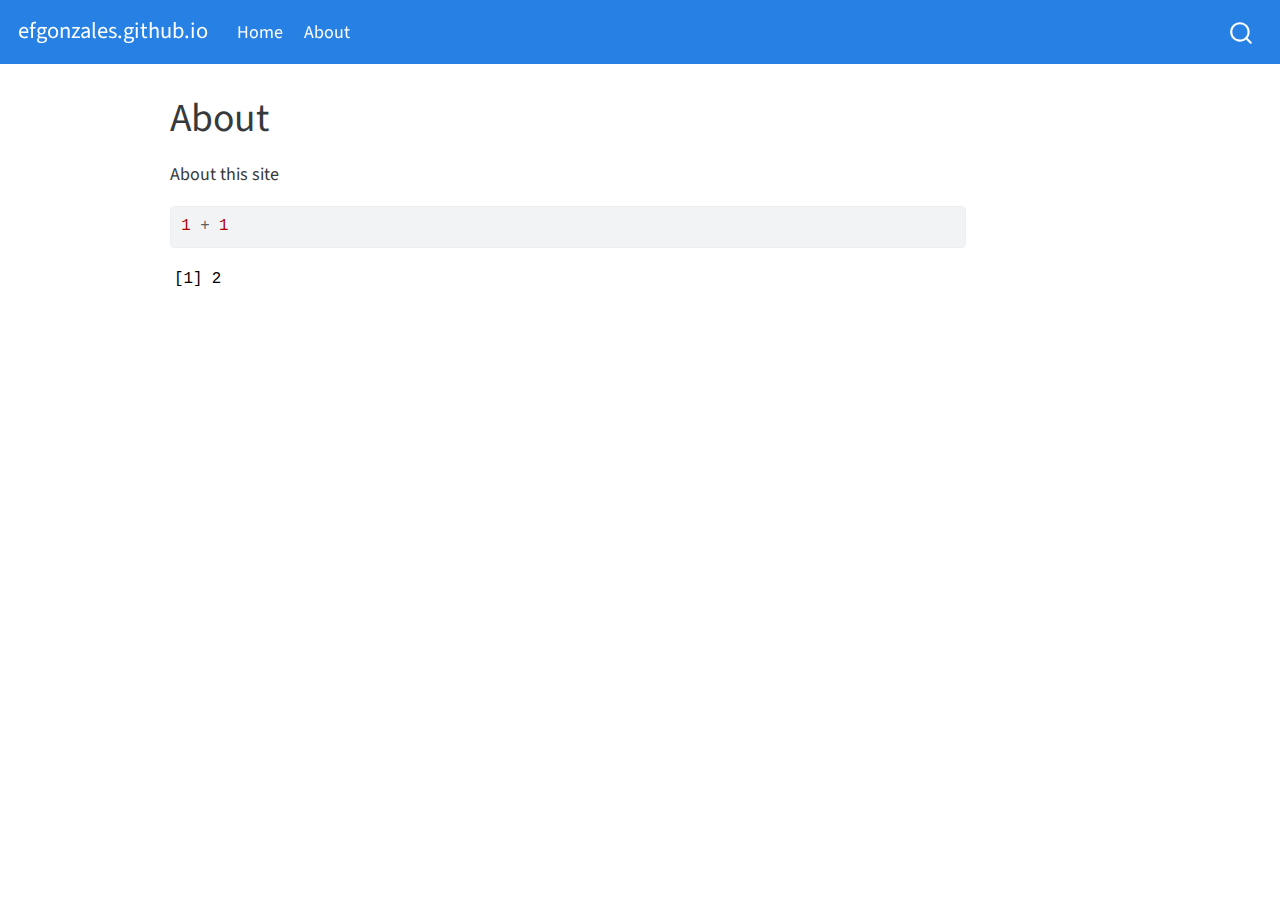
==== docs/about.html @ b6ae4553 "second test" ====
<!DOCTYPE html>
<html xmlns="http://www.w3.org/1999/xhtml" lang="en" xml:lang="en"><head>

<meta charset="utf-8">
<meta name="generator" content="quarto-1.0.36">

<meta name="viewport" content="width=device-width, initial-scale=1.0, user-scalable=yes">


<title>efgonzales.github.io - About</title>
<style>
code{white-space: pre-wrap;}
span.smallcaps{font-variant: small-caps;}
span.underline{text-decoration: underline;}
div.column{display: inline-block; vertical-align: top; width: 50%;}
div.hanging-indent{margin-left: 1.5em; text-indent: -1.5em;}
ul.task-list{list-style: none;}
pre > code.sourceCode { white-space: pre; position: relative; }
pre > code.sourceCode > span { display: inline-block; line-height: 1.25; }
pre > code.sourceCode > span:empty { height: 1.2em; }
.sourceCode { overflow: visible; }
code.sourceCode > span { color: inherit; text-decoration: inherit; }
div.sourceCode { margin: 1em 0; }
pre.sourceCode { margin: 0; }
@media screen {
div.sourceCode { overflow: auto; }
}
@media print {
pre > code.sourceCode { white-space: pre-wrap; }
pre > code.sourceCode > span { text-indent: -5em; padding-left: 5em; }
}
pre.numberSource code
  { counter-reset: source-line 0; }
pre.numberSource code > span
  { position: relative; left: -4em; counter-increment: source-line; }
pre.numberSource code > span > a:first-child::before
  { content: counter(source-line);
    position: relative; left: -1em; text-align: right; vertical-align: baseline;
    border: none; display: inline-block;
    -webkit-touch-callout: none; -webkit-user-select: none;
    -khtml-user-select: none; -moz-user-select: none;
    -ms-user-select: none; user-select: none;
    padding: 0 4px; width: 4em;
    color: #aaaaaa;
  }
pre.numberSource { margin-left: 3em; border-left: 1px solid #aaaaaa;  padding-left: 4px; }
div.sourceCode
  {   }
@media screen {
pre > code.sourceCode > span > a:first-child::before { text-decoration: underline; }
}
code span.al { color: #ff0000; font-weight: bold; } /* Alert */
code span.an { color: #60a0b0; font-weight: bold; font-style: italic; } /* Annotation */
code span.at { color: #7d9029; } /* Attribute */
code span.bn { color: #40a070; } /* BaseN */
code span.bu { } /* BuiltIn */
code span.cf { color: #007020; font-weight: bold; } /* ControlFlow */
code span.ch { color: #4070a0; } /* Char */
code span.cn { color: #880000; } /* Constant */
code span.co { color: #60a0b0; font-style: italic; } /* Comment */
code span.cv { color: #60a0b0; font-weight: bold; font-style: italic; } /* CommentVar */
code span.do { color: #ba2121; font-style: italic; } /* Documentation */
code span.dt { color: #902000; } /* DataType */
code span.dv { color: #40a070; } /* DecVal */
code span.er { color: #ff0000; font-weight: bold; } /* Error */
code span.ex { } /* Extension */
code span.fl { color: #40a070; } /* Float */
code span.fu { color: #06287e; } /* Function */
code span.im { } /* Import */
code span.in { color: #60a0b0; font-weight: bold; font-style: italic; } /* Information */
code span.kw { color: #007020; font-weight: bold; } /* Keyword */
code span.op { color: #666666; } /* Operator */
code span.ot { color: #007020; } /* Other */
code span.pp { color: #bc7a00; } /* Preprocessor */
code span.sc { color: #4070a0; } /* SpecialChar */
code span.ss { color: #bb6688; } /* SpecialString */
code span.st { color: #4070a0; } /* String */
code span.va { color: #19177c; } /* Variable */
code span.vs { color: #4070a0; } /* VerbatimString */
code span.wa { color: #60a0b0; font-weight: bold; font-style: italic; } /* Warning */
</style>


<script src="site_libs/quarto-nav/quarto-nav.js"></script>
<script src="site_libs/quarto-nav/headroom.min.js"></script>
<script src="site_libs/clipboard/clipboard.min.js"></script>
<script src="site_libs/quarto-search/autocomplete.umd.js"></script>
<script src="site_libs/quarto-search/fuse.min.js"></script>
<script src="site_libs/quarto-search/quarto-search.js"></script>
<meta name="quarto:offset" content="./">
<script src="site_libs/quarto-html/quarto.js"></script>
<script src="site_libs/quarto-html/popper.min.js"></script>
<script src="site_libs/quarto-html/tippy.umd.min.js"></script>
<script src="site_libs/quarto-html/anchor.min.js"></script>
<link href="site_libs/quarto-html/tippy.css" rel="stylesheet">
<link href="site_libs/quarto-html/quarto-syntax-highlighting.css" rel="stylesheet" id="quarto-text-highlighting-styles">
<script src="site_libs/bootstrap/bootstrap.min.js"></script>
<link href="site_libs/bootstrap/bootstrap-icons.css" rel="stylesheet">
<link href="site_libs/bootstrap/bootstrap.min.css" rel="stylesheet" id="quarto-bootstrap" data-mode="light">
<script id="quarto-search-options" type="application/json">{
  "location": "navbar",
  "copy-button": false,
  "collapse-after": 3,
  "panel-placement": "end",
  "type": "overlay",
  "limit": 20,
  "language": {
    "search-no-results-text": "No results",
    "search-matching-documents-text": "matching documents",
    "search-copy-link-title": "Copy link to search",
    "search-hide-matches-text": "Hide additional matches",
    "search-more-match-text": "more match in this document",
    "search-more-matches-text": "more matches in this document",
    "search-clear-button-title": "Clear",
    "search-detached-cancel-button-title": "Cancel",
    "search-submit-button-title": "Submit"
  }
}</script>


<link rel="stylesheet" href="styles.css">
</head>

<body class="nav-fixed">

<div id="quarto-search-results"></div>
  <header id="quarto-header" class="headroom fixed-top">
    <nav class="navbar navbar-expand-lg navbar-dark ">
      <div class="navbar-container container-fluid">
      <a class="navbar-brand" href="./index.html">
    <span class="navbar-title">efgonzales.github.io</span>
  </a>
          <button class="navbar-toggler" type="button" data-bs-toggle="collapse" data-bs-target="#navbarCollapse" aria-controls="navbarCollapse" aria-expanded="false" aria-label="Toggle navigation" onclick="if (window.quartoToggleHeadroom) { window.quartoToggleHeadroom(); }">
  <span class="navbar-toggler-icon"></span>
</button>
          <div class="collapse navbar-collapse" id="navbarCollapse">
            <ul class="navbar-nav navbar-nav-scroll me-auto">
  <li class="nav-item">
    <a class="nav-link" href="./index.html">Home</a>
  </li>  
  <li class="nav-item">
    <a class="nav-link active" href="./about.html" aria-current="page">About</a>
  </li>  
</ul>
              <div id="quarto-search" class="" title="Search"></div>
          </div> <!-- /navcollapse -->
      </div> <!-- /container-fluid -->
    </nav>
</header>
<!-- content -->
<div id="quarto-content" class="quarto-container page-columns page-rows-contents page-layout-article page-navbar">
<!-- sidebar -->
<!-- margin-sidebar -->
    <div id="quarto-margin-sidebar" class="sidebar margin-sidebar">
        
    </div>
<!-- main -->
<main class="content" id="quarto-document-content">

<header id="title-block-header" class="quarto-title-block default">
<div class="quarto-title">
<h1 class="title">About</h1>
</div>



<div class="quarto-title-meta">

    
    
  </div>
  

</header>

<p>About this site</p>
<div class="cell">
<div class="sourceCode cell-code" id="cb1"><pre class="sourceCode r code-with-copy"><code class="sourceCode r"><span id="cb1-1"><a href="#cb1-1" aria-hidden="true" tabindex="-1"></a><span class="dv">1</span> <span class="sc">+</span> <span class="dv">1</span></span></code><button title="Copy to Clipboard" class="code-copy-button"><i class="bi"></i></button></pre></div>
<div class="cell-output cell-output-stdout">
<pre><code>[1] 2</code></pre>
</div>
</div>



</main> <!-- /main -->
<script id="quarto-html-after-body" type="application/javascript">
window.document.addEventListener("DOMContentLoaded", function (event) {
  const toggleBodyColorMode = (bsSheetEl) => {
    const mode = bsSheetEl.getAttribute("data-mode");
    const bodyEl = window.document.querySelector("body");
    if (mode === "dark") {
      bodyEl.classList.add("quarto-dark");
      bodyEl.classList.remove("quarto-light");
    } else {
      bodyEl.classList.add("quarto-light");
      bodyEl.classList.remove("quarto-dark");
    }
  }
  const toggleBodyColorPrimary = () => {
    const bsSheetEl = window.document.querySelector("link#quarto-bootstrap");
    if (bsSheetEl) {
      toggleBodyColorMode(bsSheetEl);
    }
  }
  toggleBodyColorPrimary();  
  const icon = "";
  const anchorJS = new window.AnchorJS();
  anchorJS.options = {
    placement: 'right',
    icon: icon
  };
  anchorJS.add('.anchored');
  const clipboard = new window.ClipboardJS('.code-copy-button', {
    target: function(trigger) {
      return trigger.previousElementSibling;
    }
  });
  clipboard.on('success', function(e) {
    // button target
    const button = e.trigger;
    // don't keep focus
    button.blur();
    // flash "checked"
    button.classList.add('code-copy-button-checked');
    var currentTitle = button.getAttribute("title");
    button.setAttribute("title", "Copied!");
    setTimeout(function() {
      button.setAttribute("title", currentTitle);
      button.classList.remove('code-copy-button-checked');
    }, 1000);
    // clear code selection
    e.clearSelection();
  });
  function tippyHover(el, contentFn) {
    const config = {
      allowHTML: true,
      content: contentFn,
      maxWidth: 500,
      delay: 100,
      arrow: false,
      appendTo: function(el) {
          return el.parentElement;
      },
      interactive: true,
      interactiveBorder: 10,
      theme: 'quarto',
      placement: 'bottom-start'
    };
    window.tippy(el, config); 
  }
  const noterefs = window.document.querySelectorAll('a[role="doc-noteref"]');
  for (var i=0; i<noterefs.length; i++) {
    const ref = noterefs[i];
    tippyHover(ref, function() {
      let href = ref.getAttribute('href');
      try { href = new URL(href).hash; } catch {}
      const id = href.replace(/^#\/?/, "");
      const note = window.document.getElementById(id);
      return note.innerHTML;
    });
  }
  var bibliorefs = window.document.querySelectorAll('a[role="doc-biblioref"]');
  for (var i=0; i<bibliorefs.length; i++) {
    const ref = bibliorefs[i];
    const cites = ref.parentNode.getAttribute('data-cites').split(' ');
    tippyHover(ref, function() {
      var popup = window.document.createElement('div');
      cites.forEach(function(cite) {
        var citeDiv = window.document.createElement('div');
        citeDiv.classList.add('hanging-indent');
        citeDiv.classList.add('csl-entry');
        var biblioDiv = window.document.getElementById('ref-' + cite);
        if (biblioDiv) {
          citeDiv.innerHTML = biblioDiv.innerHTML;
        }
        popup.appendChild(citeDiv);
      });
      return popup.innerHTML;
    });
  }
});
</script>
</div> <!-- /content -->



</body></html>
---- docs/site_libs/quarto-html/tippy.css ----
.tippy-box[data-animation=fade][data-state=hidden]{opacity:0}[data-tippy-root]{max-width:calc(100vw - 10px)}.tippy-box{position:relative;background-color:#333;color:#fff;border-radius:4px;font-size:14px;line-height:1.4;white-space:normal;outline:0;transition-property:transform,visibility,opacity}.tippy-box[data-placement^=top]>.tippy-arrow{bottom:0}.tippy-box[data-placement^=top]>.tippy-arrow:before{bottom:-7px;left:0;border-width:8px 8px 0;border-top-color:initial;transform-origin:center top}.tippy-box[data-placement^=bottom]>.tippy-arrow{top:0}.tippy-box[data-placement^=bottom]>.tippy-arrow:before{top:-7px;left:0;border-width:0 8px 8px;border-bottom-color:initial;transform-origin:center bottom}.tippy-box[data-placement^=left]>.tippy-arrow{right:0}.tippy-box[data-placement^=left]>.tippy-arrow:before{border-width:8px 0 8px 8px;border-left-color:initial;right:-7px;transform-origin:center left}.tippy-box[data-placement^=right]>.tippy-arrow{left:0}.tippy-box[data-placement^=right]>.tippy-arrow:before{left:-7px;border-width:8px 8px 8px 0;border-right-color:initial;transform-origin:center right}.tippy-box[data-inertia][data-state=visible]{transition-timing-function:cubic-bezier(.54,1.5,.38,1.11)}.tippy-arrow{width:16px;height:16px;color:#333}.tippy-arrow:before{content:"";position:absolute;border-color:transparent;border-style:solid}.tippy-content{position:relative;padding:5px 9px;z-index:1}
---- docs/site_libs/quarto-html/quarto-syntax-highlighting.css ----
/* quarto syntax highlight colors */
:root {
  --quarto-hl-ot-color: #003B4F;
  --quarto-hl-at-color: #657422;
  --quarto-hl-ss-color: #20794D;
  --quarto-hl-an-color: #5E5E5E;
  --quarto-hl-fu-color: #4758AB;
  --quarto-hl-st-color: #20794D;
  --quarto-hl-cf-color: #003B4F;
  --quarto-hl-op-color: #5E5E5E;
  --quarto-hl-er-color: #AD0000;
  --quarto-hl-bn-color: #AD0000;
  --quarto-hl-al-color: #AD0000;
  --quarto-hl-va-color: #111111;
  --quarto-hl-bu-color: inherit;
  --quarto-hl-ex-color: inherit;
  --quarto-hl-pp-color: #AD0000;
  --quarto-hl-in-color: #5E5E5E;
  --quarto-hl-vs-color: #20794D;
  --quarto-hl-wa-color: #5E5E5E;
  --quarto-hl-do-color: #5E5E5E;
  --quarto-hl-im-color: #00769E;
  --quarto-hl-ch-color: #20794D;
  --quarto-hl-dt-color: #AD0000;
  --quarto-hl-fl-color: #AD0000;
  --quarto-hl-co-color: #5E5E5E;
  --quarto-hl-cv-color: #5E5E5E;
  --quarto-hl-cn-color: #8f5902;
  --quarto-hl-sc-color: #5E5E5E;
  --quarto-hl-dv-color: #AD0000;
  --quarto-hl-kw-color: #003B4F;
}

/* other quarto variables */
:root {
  --quarto-font-monospace: SFMono-Regular, Menlo, Monaco, Consolas, "Liberation Mono", "Courier New", monospace;
}

pre > code.sourceCode > span {
  color: #003B4F;
}

code span {
  color: #003B4F;
}

code.sourceCode > span {
  color: #003B4F;
}

div.sourceCode,
div.sourceCode pre.sourceCode {
  color: #003B4F;
}

code span.ot {
  color: #003B4F;
}

code span.at {
  color: #657422;
}

code span.ss {
  color: #20794D;
}

code span.an {
  color: #5E5E5E;
}

code span.fu {
  color: #4758AB;
}

code span.st {
  color: #20794D;
}

code span.cf {
  color: #003B4F;
}

code span.op {
  color: #5E5E5E;
}

code span.er {
  color: #AD0000;
}

code span.bn {
  color: #AD0000;
}

code span.al {
  color: #AD0000;
}

code span.va {
  color: #111111;
}

code span.pp {
  color: #AD0000;
}

code span.in {
  color: #5E5E5E;
}

code span.vs {
  color: #20794D;
}

code span.wa {
  color: #5E5E5E;
  font-style: italic;
}

code span.do {
  color: #5E5E5E;
  font-style: italic;
}

code span.im {
  color: #00769E;
}

code span.ch {
  color: #20794D;
}

code span.dt {
  color: #AD0000;
}

code span.fl {
  color: #AD0000;
}

code span.co {
  color: #5E5E5E;
}

code span.cv {
  color: #5E5E5E;
  font-style: italic;
}

code span.cn {
  color: #8f5902;
}

code span.sc {
  color: #5E5E5E;
}

code span.dv {
  color: #AD0000;
}

code span.kw {
  color: #003B4F;
}

.prevent-inlining {
  content: "</";
}

/*# sourceMappingURL=debc5d5d77c3f9108843748ff7464032.css.map */
---- docs/styles.css ----
/* css styles */
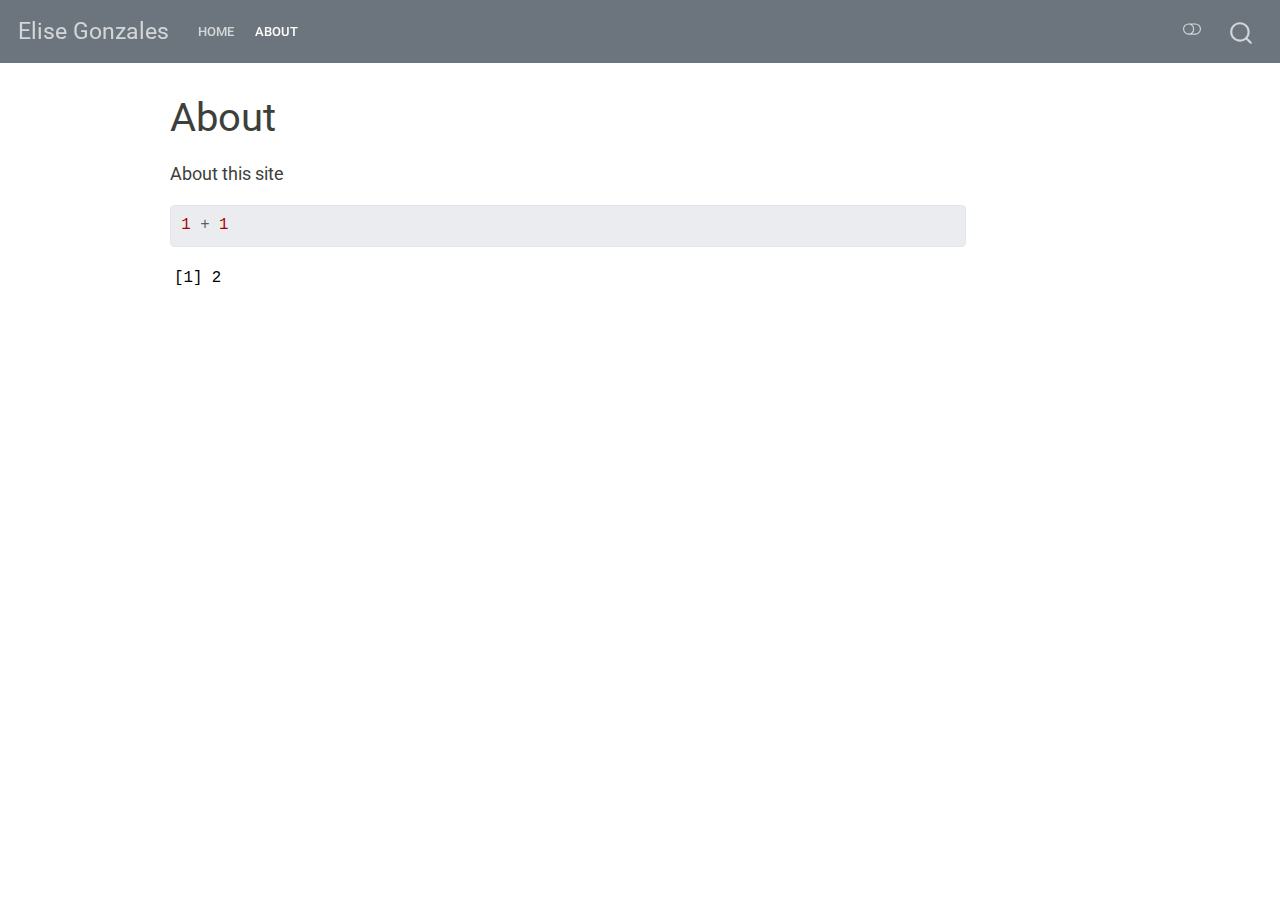
==== commit 86ecd80f: "initial setup" ====
--- a/docs/about.html
+++ b/docs/about.html
@@ -7,7 +7,7 @@
 <meta name="viewport" content="width=device-width, initial-scale=1.0, user-scalable=yes">
 
 
-<title>efgonzales.github.io - About</title>
+<title>Elise Gonzales - About</title>
 <style>
 code{white-space: pre-wrap;}
 span.smallcaps{font-variant: small-caps;}
@@ -93,10 +93,12 @@
 <script src="site_libs/quarto-html/tippy.umd.min.js"></script>
 <script src="site_libs/quarto-html/anchor.min.js"></script>
 <link href="site_libs/quarto-html/tippy.css" rel="stylesheet">
-<link href="site_libs/quarto-html/quarto-syntax-highlighting.css" rel="stylesheet" id="quarto-text-highlighting-styles">
+<link href="site_libs/quarto-html/quarto-syntax-highlighting.css" rel="stylesheet" class="quarto-color-scheme" id="quarto-text-highlighting-styles">
+<link href="site_libs/quarto-html/quarto-syntax-highlighting-dark.css" rel="prefetch" class="quarto-color-scheme quarto-color-alternate" id="quarto-text-highlighting-styles">
 <script src="site_libs/bootstrap/bootstrap.min.js"></script>
 <link href="site_libs/bootstrap/bootstrap-icons.css" rel="stylesheet">
-<link href="site_libs/bootstrap/bootstrap.min.css" rel="stylesheet" id="quarto-bootstrap" data-mode="light">
+<link href="site_libs/bootstrap/bootstrap.min.css" rel="stylesheet" class="quarto-color-scheme" id="quarto-bootstrap" data-mode="light">
+<link href="site_libs/bootstrap/bootstrap-dark.min.css" rel="prefetch" class="quarto-color-scheme quarto-color-alternate" id="quarto-bootstrap" data-mode="dark">
 <script id="quarto-search-options" type="application/json">{
   "location": "navbar",
   "copy-button": false,
@@ -128,7 +130,7 @@
     <nav class="navbar navbar-expand-lg navbar-dark ">
       <div class="navbar-container container-fluid">
       <a class="navbar-brand" href="./index.html">
-    <span class="navbar-title">efgonzales.github.io</span>
+    <span class="navbar-title">Elise Gonzales</span>
   </a>
           <button class="navbar-toggler" type="button" data-bs-toggle="collapse" data-bs-target="#navbarCollapse" aria-controls="navbarCollapse" aria-expanded="false" aria-label="Toggle navigation" onclick="if (window.quartoToggleHeadroom) { window.quartoToggleHeadroom(); }">
   <span class="navbar-toggler-icon"></span>
@@ -142,6 +144,9 @@
     <a class="nav-link active" href="./about.html" aria-current="page">About</a>
   </li>  
 </ul>
+              <div class="quarto-toggle-container">
+                  <a href="" class="quarto-color-scheme-toggle nav-link" onclick="window.quartoToggleColorScheme(); return false;" title="Toggle dark mode"><i class="bi"></i></a>
+              </div>
               <div id="quarto-search" class="" title="Search"></div>
           </div> <!-- /navcollapse -->
       </div> <!-- /container-fluid -->
@@ -204,6 +209,109 @@
     }
   }
   toggleBodyColorPrimary();  
+  const disableStylesheet = (stylesheets) => {
+    for (let i=0; i < stylesheets.length; i++) {
+      const stylesheet = stylesheets[i];
+      stylesheet.rel = 'prefetch';
+    }
+  }
+  const enableStylesheet = (stylesheets) => {
+    for (let i=0; i < stylesheets.length; i++) {
+      const stylesheet = stylesheets[i];
+      stylesheet.rel = 'stylesheet';
+    }
+  }
+  const manageTransitions = (selector, allowTransitions) => {
+    const els = window.document.querySelectorAll(selector);
+    for (let i=0; i < els.length; i++) {
+      const el = els[i];
+      if (allowTransitions) {
+        el.classList.remove('notransition');
+      } else {
+        el.classList.add('notransition');
+      }
+    }
+  }
+  const toggleColorMode = (alternate) => {
+    // Switch the stylesheets
+    const alternateStylesheets = window.document.querySelectorAll('link.quarto-color-scheme.quarto-color-alternate');
+    manageTransitions('#quarto-margin-sidebar .nav-link', false);
+    if (alternate) {
+      enableStylesheet(alternateStylesheets);
+      for (const sheetNode of alternateStylesheets) {
+        if (sheetNode.id === "quarto-bootstrap") {
+          toggleBodyColorMode(sheetNode);
+        }
+      }
+    } else {
+      disableStylesheet(alternateStylesheets);
+      toggleBodyColorPrimary();
+    }
+    manageTransitions('#quarto-margin-sidebar .nav-link', true);
+    // Switch the toggles
+    const toggles = window.document.querySelectorAll('.quarto-color-scheme-toggle');
+    for (let i=0; i < toggles.length; i++) {
+      const toggle = toggles[i];
+      if (toggle) {
+        if (alternate) {
+          toggle.classList.add("alternate");     
+        } else {
+          toggle.classList.remove("alternate");
+        }
+      }
+    }
+  }
+  const isFileUrl = () => { 
+    return window.location.protocol === 'file:';
+  }
+  const hasAlternateSentinel = () => {  
+    let styleSentinel = getColorSchemeSentinel();
+    if (styleSentinel !== null) {
+      return styleSentinel === "alternate";
+    } else {
+      return false;
+    }
+  }
+  const setStyleSentinel = (alternate) => {
+    const value = alternate ? "alternate" : "default";
+    if (!isFileUrl()) {
+      window.localStorage.setItem("quarto-color-scheme", value);
+    } else {
+      localAlternateSentinel = value;
+    }
+  }
+  const getColorSchemeSentinel = () => {
+    if (!isFileUrl()) {
+      const storageValue = window.localStorage.getItem("quarto-color-scheme");
+      return storageValue != null ? storageValue : localAlternateSentinel;
+    } else {
+      return localAlternateSentinel;
+    }
+  }
+  let localAlternateSentinel = 'default';
+  // Dark / light mode switch
+  window.quartoToggleColorScheme = () => {
+    // Read the current dark / light value 
+    let toAlternate = !hasAlternateSentinel();
+    toggleColorMode(toAlternate);
+    setStyleSentinel(toAlternate);
+  };
+  // Ensure there is a toggle, if there isn't float one in the top right
+  if (window.document.querySelector('.quarto-color-scheme-toggle') === null) {
+    const a = window.document.createElement('a');
+    a.classList.add('top-right');
+    a.classList.add('quarto-color-scheme-toggle');
+    a.href = "";
+    a.onclick = function() { try { window.quartoToggleColorScheme(); } catch {} return false; };
+    const i = window.document.createElement("i");
+    i.classList.add('bi');
+    a.appendChild(i);
+    window.document.body.appendChild(a);
+  }
+  // Switch to dark mode if need be
+  if (hasAlternateSentinel()) {
+    toggleColorMode(true);
+  } 
   const icon = "";
   const anchorJS = new window.AnchorJS();
   anchorJS.options = {
--- a/docs/site_libs/quarto-html/quarto-syntax-highlighting-dark.css
+++ b/docs/site_libs/quarto-html/quarto-syntax-highlighting-dark.css
@@ -0,0 +1,187 @@
+/* quarto syntax highlight colors */
+:root {
+  --quarto-hl-al-color: #f07178;
+  --quarto-hl-an-color: #d4d0ab;
+  --quarto-hl-at-color: #00e0e0;
+  --quarto-hl-bn-color: #d4d0ab;
+  --quarto-hl-bu-color: #abe338;
+  --quarto-hl-ch-color: #abe338;
+  --quarto-hl-co-color: #f8f8f2;
+  --quarto-hl-cv-color: #ffd700;
+  --quarto-hl-cn-color: #ffd700;
+  --quarto-hl-cf-color: #ffa07a;
+  --quarto-hl-dt-color: #ffa07a;
+  --quarto-hl-dv-color: #d4d0ab;
+  --quarto-hl-do-color: #f8f8f2;
+  --quarto-hl-er-color: #f07178;
+  --quarto-hl-ex-color: #00e0e0;
+  --quarto-hl-fl-color: #d4d0ab;
+  --quarto-hl-fu-color: #ffa07a;
+  --quarto-hl-im-color: #abe338;
+  --quarto-hl-in-color: #d4d0ab;
+  --quarto-hl-kw-color: #ffa07a;
+  --quarto-hl-op-color: #ffa07a;
+  --quarto-hl-ot-color: #00e0e0;
+  --quarto-hl-pp-color: #dcc6e0;
+  --quarto-hl-re-color: #00e0e0;
+  --quarto-hl-sc-color: #abe338;
+  --quarto-hl-ss-color: #abe338;
+  --quarto-hl-st-color: #abe338;
+  --quarto-hl-va-color: #00e0e0;
+  --quarto-hl-vs-color: #abe338;
+  --quarto-hl-wa-color: #dcc6e0;
+}
+
+/* other quarto variables */
+:root {
+  --quarto-font-monospace: SFMono-Regular, Menlo, Monaco, Consolas, "Liberation Mono", "Courier New", monospace;
+}
+
+code span.al {
+  font-weight: bold;
+  color: #f07178;
+}
+
+code span.an {
+  color: #d4d0ab;
+}
+
+code span.at {
+  color: #00e0e0;
+}
+
+code span.bn {
+  color: #d4d0ab;
+}
+
+code span.bu {
+  color: #abe338;
+}
+
+code span.ch {
+  color: #abe338;
+}
+
+code span.co {
+  font-style: italic;
+  color: #f8f8f2;
+}
+
+code span.cv {
+  color: #ffd700;
+}
+
+code span.cn {
+  color: #ffd700;
+}
+
+code span.cf {
+  font-weight: bold;
+  color: #ffa07a;
+}
+
+code span.dt {
+  color: #ffa07a;
+}
+
+code span.dv {
+  color: #d4d0ab;
+}
+
+code span.do {
+  color: #f8f8f2;
+}
+
+code span.er {
+  color: #f07178;
+  text-decoration: underline;
+}
+
+code span.ex {
+  font-weight: bold;
+  color: #00e0e0;
+}
+
+code span.fl {
+  color: #d4d0ab;
+}
+
+code span.fu {
+  color: #ffa07a;
+}
+
+code span.im {
+  color: #abe338;
+}
+
+code span.in {
+  color: #d4d0ab;
+}
+
+code span.kw {
+  font-weight: bold;
+  color: #ffa07a;
+}
+
+pre > code.sourceCode > span {
+  color: #f8f8f2;
+}
+
+code span {
+  color: #f8f8f2;
+}
+
+code.sourceCode > span {
+  color: #f8f8f2;
+}
+
+div.sourceCode,
+div.sourceCode pre.sourceCode {
+  color: #f8f8f2;
+}
+
+code span.op {
+  color: #ffa07a;
+}
+
+code span.ot {
+  color: #00e0e0;
+}
+
+code span.pp {
+  color: #dcc6e0;
+}
+
+code span.re {
+  color: #00e0e0;
+}
+
+code span.sc {
+  color: #abe338;
+}
+
+code span.ss {
+  color: #abe338;
+}
+
+code span.st {
+  color: #abe338;
+}
+
+code span.va {
+  color: #00e0e0;
+}
+
+code span.vs {
+  color: #abe338;
+}
+
+code span.wa {
+  color: #dcc6e0;
+}
+
+.prevent-inlining {
+  content: "</";
+}
+
+/*# sourceMappingURL=935a306eefa94366c21e1a970dddb765.css.map */
